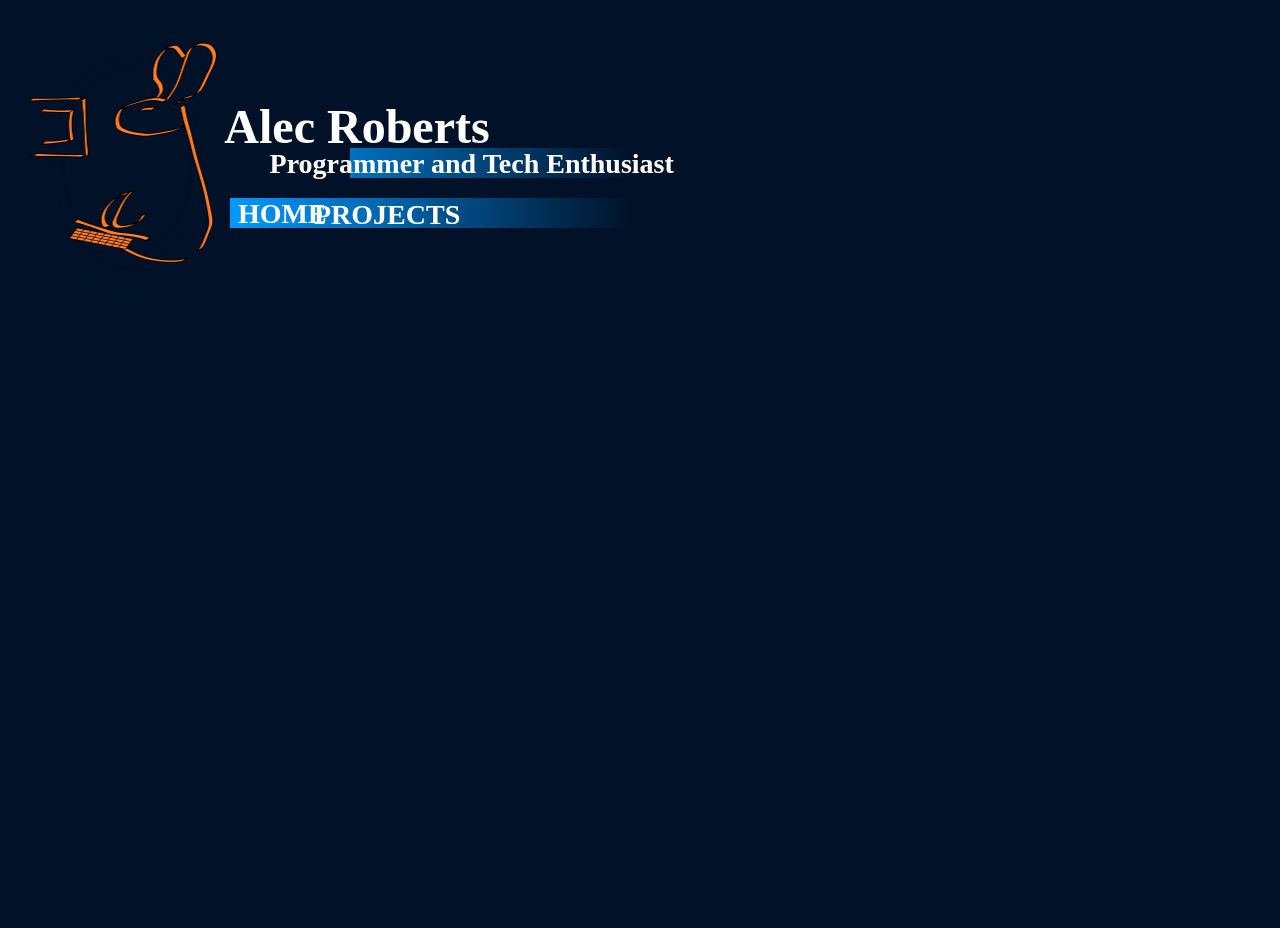
==== index.html @ c129c1db "Added information for projects and a home page link" ====
<!DOCTYPE html>
<html>
	<!-- dark blue background to look nice -->
	<!-- text needs to be white -->
	<!-- logo needs to be shrunk and in the corner-->
	<!-- links do not have underlines, and flash a different color when hovered over -->
	<style>
	    .dimBackdrop {
            background-color: #011228;
        }
	
        .rabbitLogo {
            width: 199px;
            height: 282px;
            position: relative;
            left: 20px;
            white-space: pre;
        }
        
        .nameText-Subtitle{
			font-family: Verdana;
			color: white;
			font-size: 28px;
			position: relative;
			bottom: 130px;
			right: 240px;
			white-space: pre;
		}
		
		.nameText-Title {
            font-family: Verdana;
            color: white;
            font-size: 48px;
            position: relative;
            bottom: 160px;
            white-space: pre;
        }
        
        .homeText {
			font-family: Verdana;
			color: white;
			font-size: 28px;
			position: relative;
			bottom: 120px;
			left: 230px;
			white-space: pre;
        }
        
        .projectsText {
			font-family: Verdana;
			color: white;
			font-size: 28px;
			position: relative;
			bottom: 156px;
			left: 50px;
			white-space: pre;
        }
        
        a{
        	text-decoration: none
        }
        a:hover{
        	color: #011228;
        }
        
	</style>

	<head>
		<link rel="icon" href="DudProgramstransparentHead.png">
		<title>Welcome</title>
	</head>
	<body class ="dimBackdrop" style="white-space: nowrap">	
		<!-- prevent text from wrapping -->
		<h1 style="white-space: nowrap">
		<!-- canvas creates rectangles I can use to organize things -->
		<!-- the drawn elements are not the most important thing to preserve, so we can ignore them if the browser doesn't support them -->
		<canvas id="titleBlockCanvas" width="640" height="480" style="border:0px solid #000000;"></canvas>
		<script>
			var canvas = document.getElementById("titleBlockCanvas");
			var context = canvas.getContext("2d");
			var gradient = context.createLinearGradient(0,0,400,0);
			
			canvas.style.left = "230px";
			canvas.style.top = "148px";
			canvas.style.position = "absolute";
			
			//gradient properties
			gradient.addColorStop(0, "#0099ff");
			gradient.addColorStop(1, "#011228");
			
			//the title rectangle
			context.fillStyle = gradient;
			context.fillRect(120, 0, 500, 30);
			
			//the selection rectangle
			context.fillStyle = gradient;
			context.fillRect(0, 50, 500, 30);
		
			
		</script>
			<img src="DudProgramstransparent.png" alt="Logo" class="rabbitLogo" />
			<text class="nameText-Title"> Alec Roberts </text>
			<text class="nameText-Subtitle">Programmer and Tech Enthusiast</text>
			
			<!-- this is where the selectable elements go -->
			<div>
				<a href="index.html" class="homeText">HOME</text>
				<a href="https://github.com/DudPrograms" class="projectsText">PROJECTS</text>
			
			
			</div>
			
		</h1>
		
		

		
	</body>


</html>
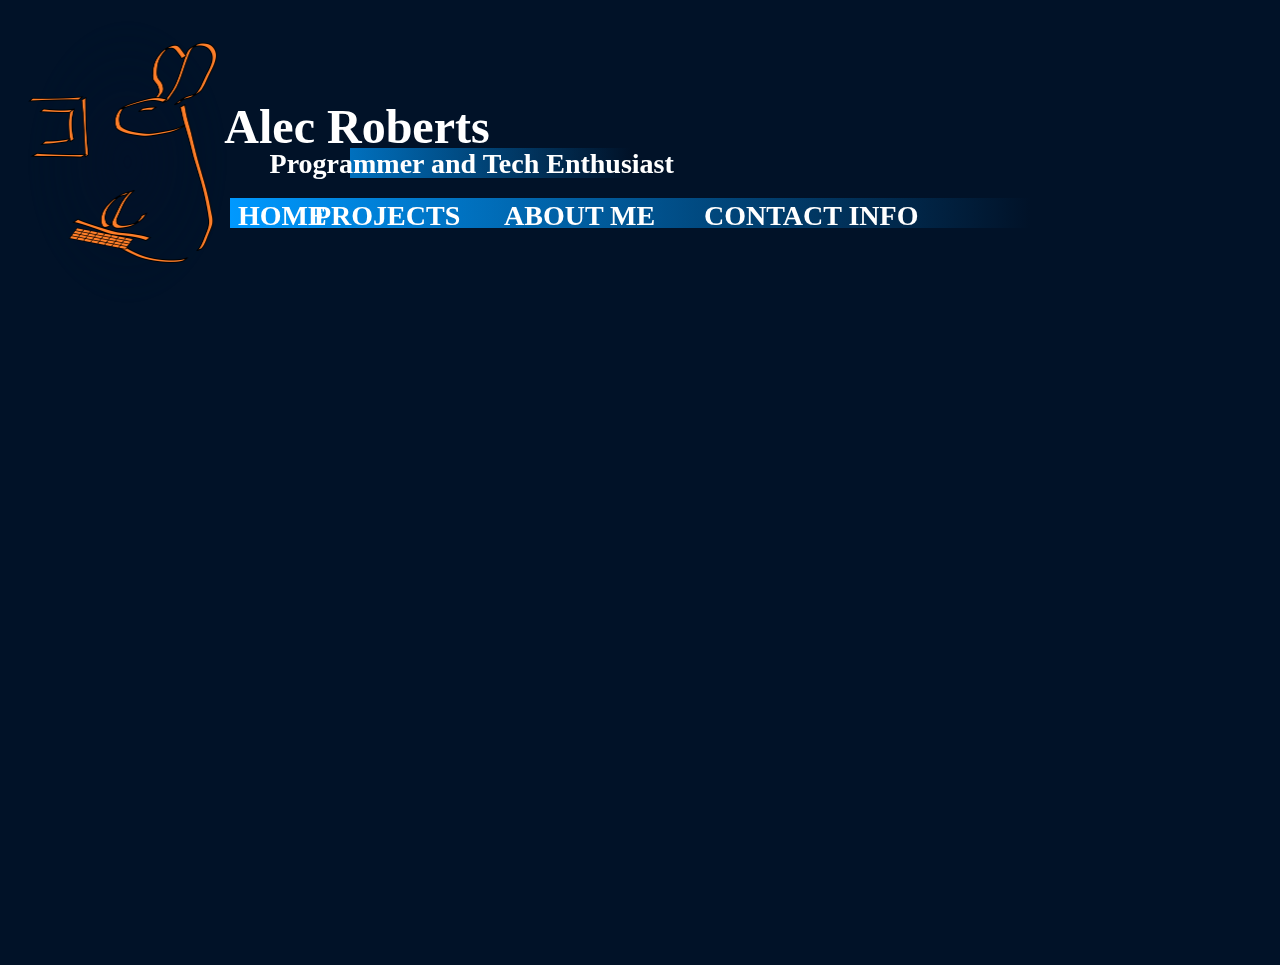
==== commit 12ab655f: "Added about me and contact options" ====
--- a/index.html
+++ b/index.html
@@ -41,7 +41,7 @@
 			color: white;
 			font-size: 28px;
 			position: relative;
-			bottom: 120px;
+			bottom: 118px;
 			left: 230px;
 			white-space: pre;
         }
@@ -51,8 +51,28 @@
 			color: white;
 			font-size: 28px;
 			position: relative;
-			bottom: 156px;
+			bottom: 155px;
 			left: 50px;
+			white-space: pre;
+        }
+        
+        .aboutText {
+			font-family: Verdana;
+			color: white;
+			font-size: 28px;
+			position: relative;
+			bottom: 192px;
+			left: 240px;
+			white-space: pre;
+        }
+        
+        .contactText {
+			font-family: Verdana;
+			color: white;
+			font-size: 28px;
+			position: relative;
+			bottom: 229px;
+			left: 440px;
 			white-space: pre;
         }
         
@@ -74,28 +94,35 @@
 		<h1 style="white-space: nowrap">
 		<!-- canvas creates rectangles I can use to organize things -->
 		<!-- the drawn elements are not the most important thing to preserve, so we can ignore them if the browser doesn't support them -->
-		<canvas id="titleBlockCanvas" width="640" height="480" style="border:0px solid #000000;"></canvas>
+		<canvas id="titleBlockCanvas" width="1000" height="480" style="border:0px solid #000000;"></canvas>
 		<script>
-			var canvas = document.getElementById("titleBlockCanvas");
-			var context = canvas.getContext("2d");
-			var gradient = context.createLinearGradient(0,0,400,0);
-			
-			canvas.style.left = "230px";
-			canvas.style.top = "148px";
-			canvas.style.position = "absolute";
-			
-			//gradient properties
-			gradient.addColorStop(0, "#0099ff");
-			gradient.addColorStop(1, "#011228");
-			
-			//the title rectangle
-			context.fillStyle = gradient;
-			context.fillRect(120, 0, 500, 30);
-			
-			//the selection rectangle
-			context.fillStyle = gradient;
-			context.fillRect(0, 50, 500, 30);
-		
+			function drawGradients(){
+				var canvas = document.getElementById("titleBlockCanvas");
+				var context = canvas.getContext("2d");
+				var gradient = context.createLinearGradient(0,0,400,0);
+				var gradientList = context.createLinearGradient(0,0,800,0);
+
+				
+				canvas.style.left = "230px";
+				canvas.style.top = "148px";
+				canvas.style.position = "absolute";
+				
+				//gradient properties
+				gradient.addColorStop(0, "#0099ff");
+				gradient.addColorStop(1, "#011228");
+				gradientList.addColorStop(0, "#0099ff");
+				gradientList.addColorStop(1, "#011228");
+				
+				//the title rectangle
+				context.fillStyle = gradient;
+				context.fillRect(120, 0, 500, 30);
+				
+				//the selection rectangle
+				context.fillStyle = gradientList;
+				context.fillRect(0, 50, 1000, 30);
+			}
+
+			drawGradients();
 			
 		</script>
 			<img src="DudProgramstransparent.png" alt="Logo" class="rabbitLogo" />
@@ -106,7 +133,8 @@
 			<div>
 				<a href="index.html" class="homeText">HOME</text>
 				<a href="https://github.com/DudPrograms" class="projectsText">PROJECTS</text>
-			
+				<a href="aboutme.html" class="aboutText">ABOUT ME</text>
+				<a href="contact.html" class="contactText">CONTACT INFO</text>
 			
 			</div>
 			
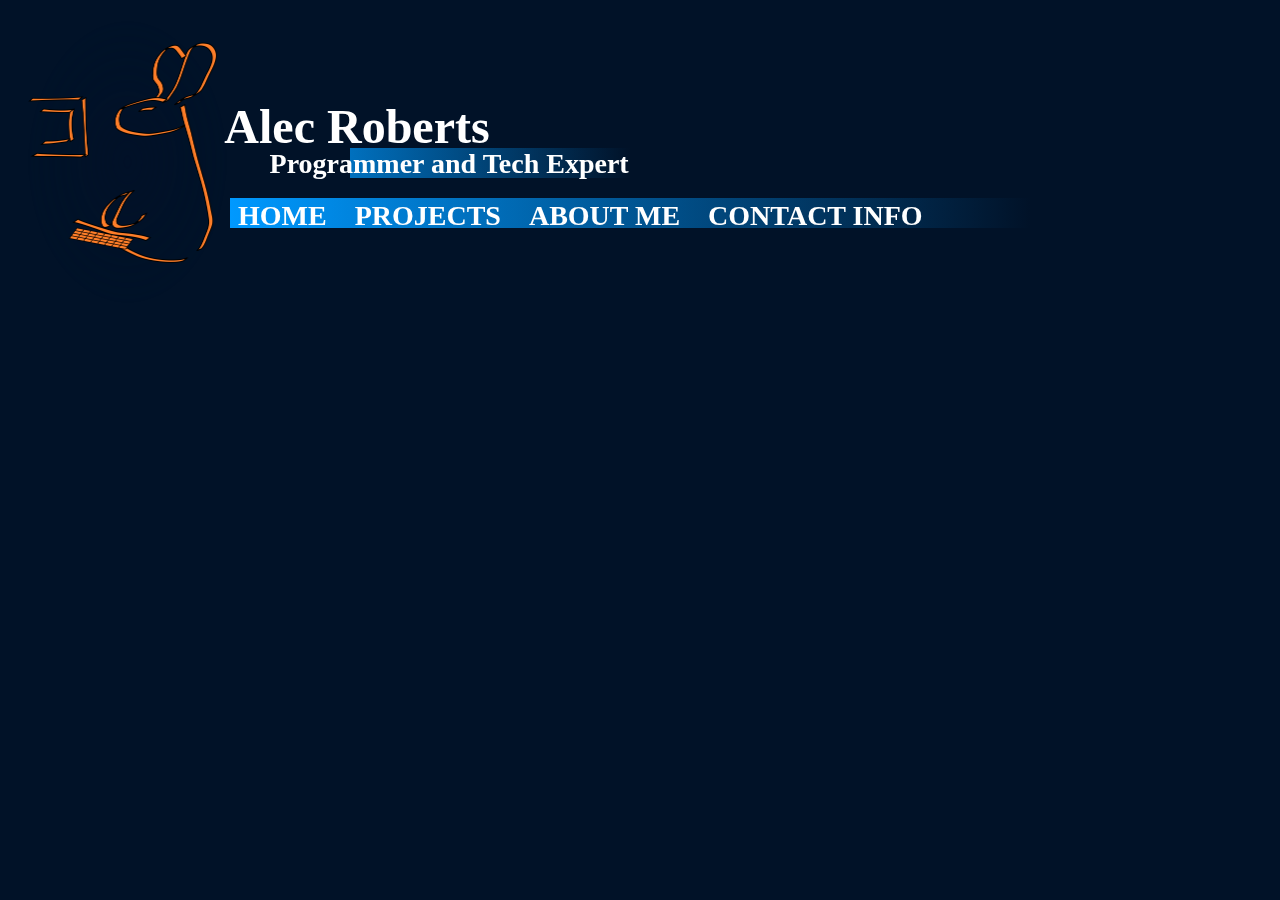
==== commit c02edc21: "Fixed wrap issue with href" ====
--- a/index.html
+++ b/index.html
@@ -51,8 +51,8 @@
 			color: white;
 			font-size: 28px;
 			position: relative;
-			bottom: 155px;
-			left: 50px;
+			bottom: 118px;
+			left: 250px;
 			white-space: pre;
         }
         
@@ -61,8 +61,8 @@
 			color: white;
 			font-size: 28px;
 			position: relative;
-			bottom: 192px;
-			left: 240px;
+			bottom: 118px;
+			left: 270px;
 			white-space: pre;
         }
         
@@ -71,8 +71,8 @@
 			color: white;
 			font-size: 28px;
 			position: relative;
-			bottom: 229px;
-			left: 440px;
+			bottom: 118px;
+			left: 290px;
 			white-space: pre;
         }
         
@@ -91,12 +91,11 @@
 	</head>
 	<body class ="dimBackdrop" style="white-space: nowrap">	
 		<!-- prevent text from wrapping -->
-		<h1 style="white-space: nowrap">
+	<h1 style="white-space: nowrap">
 		<!-- canvas creates rectangles I can use to organize things -->
 		<!-- the drawn elements are not the most important thing to preserve, so we can ignore them if the browser doesn't support them -->
 		<canvas id="titleBlockCanvas" width="1000" height="480" style="border:0px solid #000000;"></canvas>
 		<script>
-			function drawGradients(){
 				var canvas = document.getElementById("titleBlockCanvas");
 				var context = canvas.getContext("2d");
 				var gradient = context.createLinearGradient(0,0,400,0);
@@ -120,21 +119,18 @@
 				//the selection rectangle
 				context.fillStyle = gradientList;
 				context.fillRect(0, 50, 1000, 30);
-			}
-
-			drawGradients();
 			
 		</script>
 			<img src="DudProgramstransparent.png" alt="Logo" class="rabbitLogo" />
 			<text class="nameText-Title"> Alec Roberts </text>
-			<text class="nameText-Subtitle">Programmer and Tech Enthusiast</text>
+			<text class="nameText-Subtitle">Programmer and Tech Expert</text>
 			
 			<!-- this is where the selectable elements go -->
 			<div>
-				<a href="index.html" class="homeText">HOME</text>
-				<a href="https://github.com/DudPrograms" class="projectsText">PROJECTS</text>
-				<a href="aboutme.html" class="aboutText">ABOUT ME</text>
-				<a href="contact.html" class="contactText">CONTACT INFO</text>
+				<a href="index.html" class="homeText">HOME</a>
+				<a href="https://github.com/DudPrograms" target = "_blank" class="projectsText">PROJECTS</a>
+				<a href="aboutme.html" class="aboutText">ABOUT ME</a>
+				<a href="contact.html" class="contactText">CONTACT INFO</a>
 			
 			</div>
 			
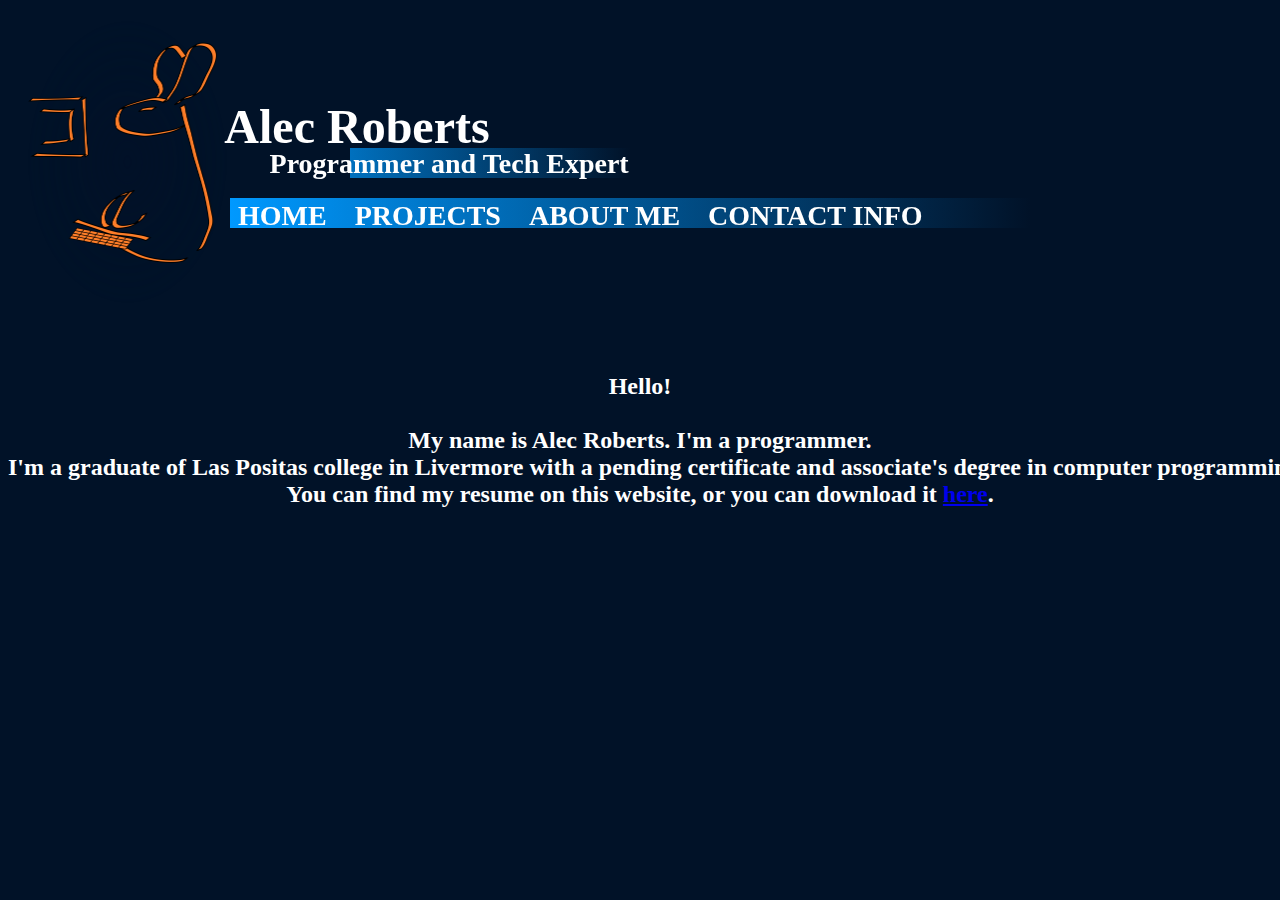
==== commit 85aba019: "Added text to home page" ====
--- a/index.html
+++ b/index.html
@@ -76,11 +76,16 @@
 			white-space: pre;
         }
         
-        a{
+        .cursorText{
         	text-decoration: none
         }
-        a:hover{
+        .cursorText:hover{
         	color: #011228;
+        }
+        
+        h2{
+       		font-family: Verdana;
+        	color: white;
         }
         
 	</style>
@@ -127,15 +132,24 @@
 			
 			<!-- this is where the selectable elements go -->
 			<div>
-				<a href="index.html" class="homeText">HOME</a>
-				<a href="https://github.com/DudPrograms" target = "_blank" class="projectsText">PROJECTS</a>
-				<a href="aboutme.html" class="aboutText">ABOUT ME</a>
-				<a href="contact.html" class="contactText">CONTACT INFO</a>
-			
+				<a href="index.html" class="homeText cursorText">HOME</a>
+				<a href="https://github.com/DudPrograms" target = "_blank" class="projectsText cursorText">PROJECTS</a>
+				<a href="aboutme.html" class="aboutText cursorText">ABOUT ME</a>
+				<a href="contact.html" class="contactText cursorText">CONTACT INFO</a>
 			</div>
 			
+			
+			
+			<!-- This is where I'm going to put some basic info about myself! -->		
 		</h1>
-		
+		<h2>
+			<center>Hello!</center>
+			<br>
+			<center>My name is Alec Roberts.  I'm a programmer.</center>
+			<center>I'm a graduate of Las Positas college in Livermore with a pending certificate and associate's degree in computer programming.</center>
+			
+			<center>You can find my resume on this website, or you can download it <a href="index.html">here</a>.</center>
+		</h2>
 		
 
 		
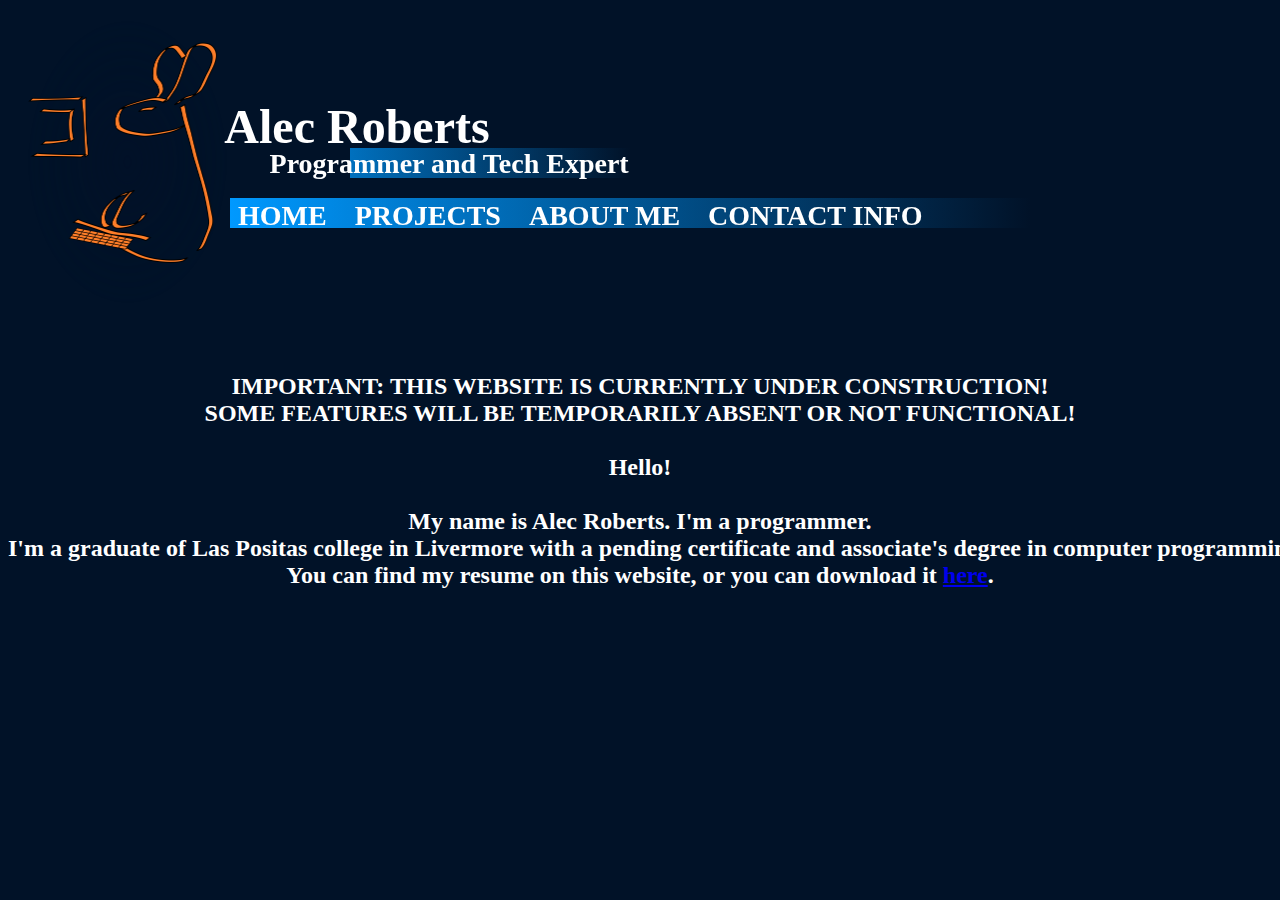
==== commit ab59df3a: "Added resume to webpage" ====
--- a/index.html
+++ b/index.html
@@ -83,18 +83,25 @@
         	color: #011228;
         }
         
+        .preventHighlight{
+        	-moz-user-select: none;
+        	-webkit-user-select: none;
+        	-ms-user-select: none;
+        	-user-select: none;
+        	-o-user-select: none;
+        }
+        
         h2{
        		font-family: Verdana;
         	color: white;
         }
         
 	</style>
-
 	<head>
 		<link rel="icon" href="DudProgramstransparentHead.png">
 		<title>Welcome</title>
 	</head>
-	<body class ="dimBackdrop" style="white-space: nowrap">	
+	<body class ="dimBackdrop preventHighlight" style="white-space: nowrap;" unselectable = "on">	
 		<!-- prevent text from wrapping -->
 	<h1 style="white-space: nowrap">
 		<!-- canvas creates rectangles I can use to organize things -->
@@ -143,12 +150,15 @@
 			<!-- This is where I'm going to put some basic info about myself! -->		
 		</h1>
 		<h2>
+			<center>IMPORTANT:  THIS WEBSITE IS CURRENTLY UNDER CONSTRUCTION!</center>
+			<center>SOME FEATURES WILL BE TEMPORARILY ABSENT OR NOT FUNCTIONAL!</center>
+			<br>
 			<center>Hello!</center>
 			<br>
 			<center>My name is Alec Roberts.  I'm a programmer.</center>
 			<center>I'm a graduate of Las Positas college in Livermore with a pending certificate and associate's degree in computer programming.</center>
 			
-			<center>You can find my resume on this website, or you can download it <a href="index.html">here</a>.</center>
+			<center>You can find my resume on this website, or you can download it <a href="AlecRobertsResume.pdf">here</a>.</center>
 		</h2>
 		
 
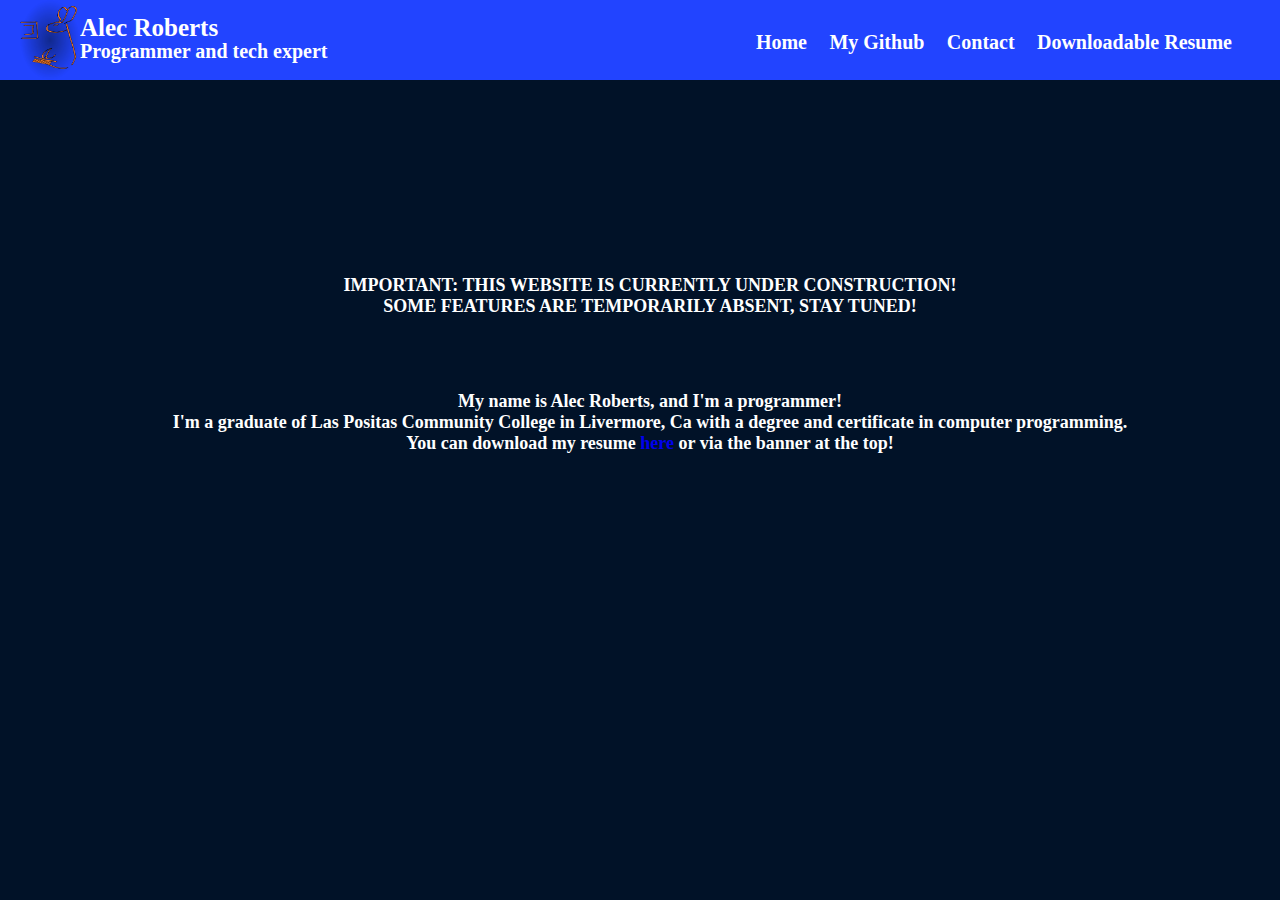
==== commit fc7e7669: "Modified layout and mobile compatibility" ====
--- a/index.html
+++ b/index.html
@@ -1,168 +1,41 @@
 <!DOCTYPE html>
-<html>
-	<!-- dark blue background to look nice -->
-	<!-- text needs to be white -->
-	<!-- logo needs to be shrunk and in the corner-->
-	<!-- links do not have underlines, and flash a different color when hovered over -->
-	<style>
-	    .dimBackdrop {
-            background-color: #011228;
-        }
-	
-        .rabbitLogo {
-            width: 199px;
-            height: 282px;
-            position: relative;
-            left: 20px;
-            white-space: pre;
-        }
-        
-        .nameText-Subtitle{
-			font-family: Verdana;
-			color: white;
-			font-size: 28px;
-			position: relative;
-			bottom: 130px;
-			right: 240px;
-			white-space: pre;
-		}
-		
-		.nameText-Title {
-            font-family: Verdana;
-            color: white;
-            font-size: 48px;
-            position: relative;
-            bottom: 160px;
-            white-space: pre;
-        }
-        
-        .homeText {
-			font-family: Verdana;
-			color: white;
-			font-size: 28px;
-			position: relative;
-			bottom: 118px;
-			left: 230px;
-			white-space: pre;
-        }
-        
-        .projectsText {
-			font-family: Verdana;
-			color: white;
-			font-size: 28px;
-			position: relative;
-			bottom: 118px;
-			left: 250px;
-			white-space: pre;
-        }
-        
-        .aboutText {
-			font-family: Verdana;
-			color: white;
-			font-size: 28px;
-			position: relative;
-			bottom: 118px;
-			left: 270px;
-			white-space: pre;
-        }
-        
-        .contactText {
-			font-family: Verdana;
-			color: white;
-			font-size: 28px;
-			position: relative;
-			bottom: 118px;
-			left: 290px;
-			white-space: pre;
-        }
-        
-        .cursorText{
-        	text-decoration: none
-        }
-        .cursorText:hover{
-        	color: #011228;
-        }
-        
-        .preventHighlight{
-        	-moz-user-select: none;
-        	-webkit-user-select: none;
-        	-ms-user-select: none;
-        	-user-select: none;
-        	-o-user-select: none;
-        }
-        
-        h2{
-       		font-family: Verdana;
-        	color: white;
-        }
-        
-	</style>
+<html id = "wrap">
 	<head>
+		<meta name="viewport" content="width=device-width, initial-scale=1.0">
 		<link rel="icon" href="DudProgramstransparentHead.png">
+		<link rel="stylesheet" href="elements.css">
 		<title>Welcome</title>
 	</head>
-	<body class ="dimBackdrop preventHighlight" style="white-space: nowrap;" unselectable = "on">	
-		<!-- prevent text from wrapping -->
-	<h1 style="white-space: nowrap">
-		<!-- canvas creates rectangles I can use to organize things -->
-		<!-- the drawn elements are not the most important thing to preserve, so we can ignore them if the browser doesn't support them -->
-		<canvas id="titleBlockCanvas" width="1000" height="480" style="border:0px solid #000000;"></canvas>
-		<script>
-				var canvas = document.getElementById("titleBlockCanvas");
-				var context = canvas.getContext("2d");
-				var gradient = context.createLinearGradient(0,0,400,0);
-				var gradientList = context.createLinearGradient(0,0,800,0);
+	<body class="darkblue" unselectable = "on">
+    <div>
+      <nav style="font-size:2vw;" class="toolbar">
+        <img src="DudProgramstransparent.png" alt="" class="top-logo">
+        <label class = "author">Alec Roberts</label>
+        <label class = "subtitle">Programmer and tech expert</label>
+        <ul>
+          <li><a href = "#">Home</a></li>
+          <li><a href = "https://github.com/DudPrograms">My Github</a></li>
+          <li><a href = "#">Contact</a></li>
+          <li><a href = "AlecRobertsResume.pdf">Downloadable Resume</a></li>
+        </ul>
+      </nav>
+    </div>
+  <h1 class = "paragraph" style = "color: white">
+    <br>
+    <br>
+    <br>
+    <br>
+    <br>
+    <p>IMPORTANT: THIS WEBSITE IS CURRENTLY UNDER CONSTRUCTION!</p>
+    <p>SOME FEATURES ARE TEMPORARILY ABSENT, STAY TUNED!</p>
+    <br>
+    <br>
+    <p>My name is Alec Roberts, and I'm a programmer!</p>
+    <p>I'm a graduate of Las Positas Community College in Livermore, Ca with a degree and certificate in computer programming.</p>
+    <p>You can download my resume <a href = "AlecRobertsResume.pdf">here</a> or via the banner at the top!</p>
+    <br>
+  </h1>
 
-				
-				canvas.style.left = "230px";
-				canvas.style.top = "148px";
-				canvas.style.position = "absolute";
-				
-				//gradient properties
-				gradient.addColorStop(0, "#0099ff");
-				gradient.addColorStop(1, "#011228");
-				gradientList.addColorStop(0, "#0099ff");
-				gradientList.addColorStop(1, "#011228");
-				
-				//the title rectangle
-				context.fillStyle = gradient;
-				context.fillRect(120, 0, 500, 30);
-				
-				//the selection rectangle
-				context.fillStyle = gradientList;
-				context.fillRect(0, 50, 1000, 30);
-			
-		</script>
-			<img src="DudProgramstransparent.png" alt="Logo" class="rabbitLogo" />
-			<text class="nameText-Title"> Alec Roberts </text>
-			<text class="nameText-Subtitle">Programmer and Tech Expert</text>
-			
-			<!-- this is where the selectable elements go -->
-			<div>
-				<a href="index.html" class="homeText cursorText">HOME</a>
-				<a href="https://github.com/DudPrograms" target = "_blank" class="projectsText cursorText">PROJECTS</a>
-				<a href="aboutme.html" class="aboutText cursorText">ABOUT ME</a>
-				<a href="contact.html" class="contactText cursorText">CONTACT INFO</a>
-			</div>
-			
-			
-			
-			<!-- This is where I'm going to put some basic info about myself! -->		
-		</h1>
-		<h2>
-			<center>IMPORTANT:  THIS WEBSITE IS CURRENTLY UNDER CONSTRUCTION!</center>
-			<center>SOME FEATURES WILL BE TEMPORARILY ABSENT OR NOT FUNCTIONAL!</center>
-			<br>
-			<center>Hello!</center>
-			<br>
-			<center>My name is Alec Roberts.  I'm a programmer.</center>
-			<center>I'm a graduate of Las Positas college in Livermore with a pending certificate and associate's degree in computer programming.</center>
-			
-			<center>You can find my resume on this website, or you can download it <a href="AlecRobertsResume.pdf">here</a>.</center>
-		</h2>
-		
-
-		
 	</body>
 
 
--- a/elements.css
+++ b/elements.css
@@ -0,0 +1,131 @@
+/*formatting for all elements*/
+*{
+  padding:0;
+  margin:0;
+  text-decoration:none;
+  list-style:none;
+}
+
+/*if I need to limit the webpage's size, I can adjust the margin's size*/
+#wrap{
+  margin-left:auto;
+  margin-right:auto;
+}
+
+/*verdana is a nice font to use for websites*/
+body{
+  font-family: verdana;
+}
+
+/*this is the logo I use for branding*/
+.top-logo{
+  width: 60px;
+  height:80px;
+  margin-left: 20px;
+  vertical-align: middle;
+  float:left;
+}
+
+/*light blue elements are at the top*/
+.lightblue{
+	background-color: #02bdd1;
+}
+
+/*backgrounds are dark blue*/
+.darkblue{
+	background-color: #011228;
+}
+
+/*make a simple toolbar for the top that scales with the window's width*/
+.toolbar{
+  height:80px;
+  width:100%;
+  background: #2244ff;
+}
+
+/*all navigation links can't be copied*/
+nav{
+  -moz-user-select: none;
+  -webkit-user-select: none;
+  -ms-user-select: none;
+  -user-select: none;
+  -o-user-select: none;
+}
+
+/*make the entire list float right*/
+nav ul{
+  float: right;
+  margin-right: 40px;
+}
+
+/*organize each element into a line*/
+nav li{
+  display: inline-block;
+  margin: 0 8px;
+  line-height: 85px;
+}
+
+/*make each element float to the right*/
+nav a{
+  color:white;
+  font-size:20px;
+  font-weight:bold;
+  float: right;
+}
+
+/*href elements will fade to black when hovered over*/
+a:hover{
+  color: black;
+  transition: .5s;
+}
+
+/*makes my name really big on the page*/
+label.author{
+  font-size: 25px;
+  line-height: 2.2em;
+  text-align: center;
+  font-weight: bold;
+  color: white;
+
+}
+
+label.subtitle{
+  position: absolute;
+  font-size: 20px;
+  font-weight: bold;
+  color: white;
+  top: 40px;
+  left: 80px;
+}
+
+.paragraph{
+  display: block;
+  position: absolute;
+  margin-left: auto;
+  margin-right: auto;
+  width: 100%;
+  padding: 10px;
+  text-align: center;
+}
+
+P{
+  font-size: 18px;
+}
+
+/*when the screen is on a mobile device, push the nav bar down*/
+@media screen and (max-width: 1000px){
+    nav ul{
+      position: fixed;
+      width: 100%;
+      height: 100%;
+      background: #011228;
+      top: 80px;
+      left: 0;
+      text-align: center;
+    }
+
+    a:hover{
+      color: #666666;
+      transition: .5s;
+    }
+}
